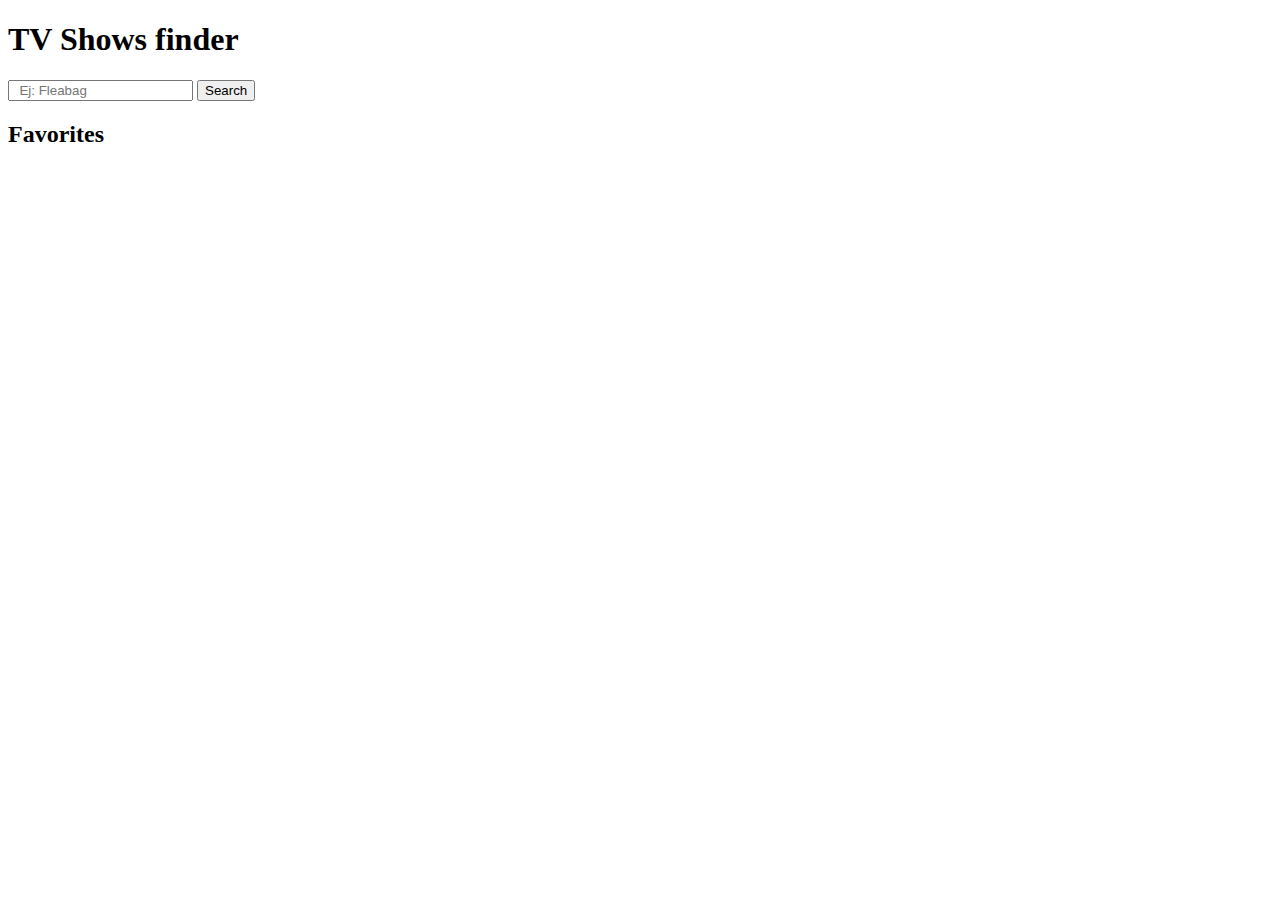
==== src/html/index.html @ 2de186be "fix local storage and styles" ====
<!DOCTYPE html>
<html lang="es">
  <head>
    <meta charset="UTF-8" />
    <meta name="viewport" content="width=device-width, initial-scale=1" />

    <!-- Hind Siliguri -->
    <link rel="preconnect" href="https://fonts.gstatic.com" />
    <link
      href="https://fonts.googleapis.com/css2?family=Hind+Siliguri&display=swap"
      rel="stylesheet"
    />

    <title>TV Shows Finder</title>

    <link rel="stylesheet" href="./assets/css/main.css" />
    <link rel="icon" href="./assets/images/clapper-icon.png" />
  </head>

  <body>
    <main class="main-container">
      <section>
        <h1 class="title1">TV Shows finder</h1>
        <form action="#" class="js-form">
          <input
            type="text"
            name=""
            id=""
            class="input js-input"
            placeholder="  Ej: Fleabag"
          />
          <button class="js-btn button">Search</button>
        </form>
      </section>
      <aside class="favorites js-containerFavorites">
        <h2 class="title2">Favorites</h2>
        <ul class="favorites__list js-favorites-list"></ul>
      </aside class= "movies-container">
      <ul class="movies__list js-movies-list"></ul>
    </main>

    <script src="./assets/js/main.js"></script>
  </body>
</html>
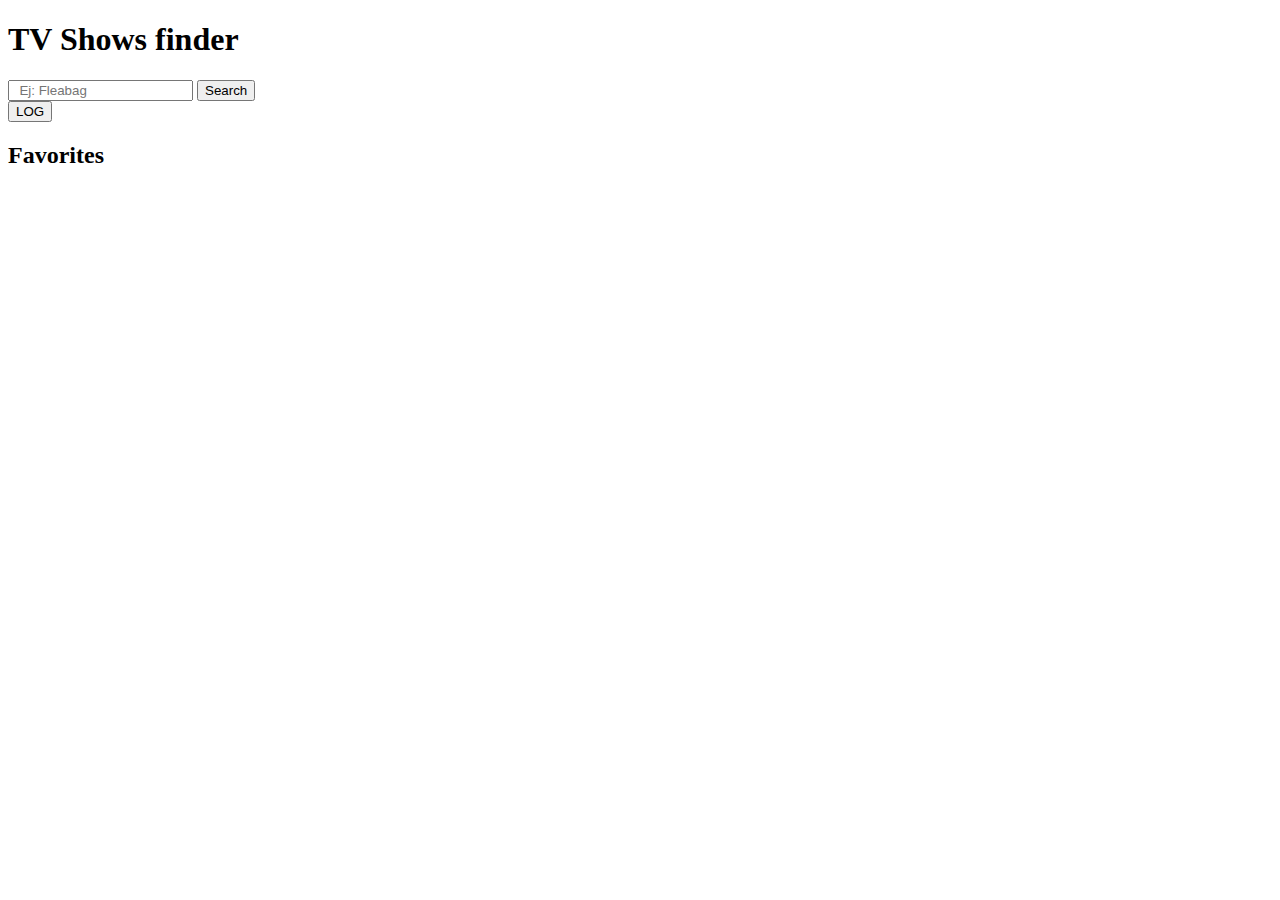
==== commit 82cdde75: "add new branch" ====
--- a/src/html/index.html
+++ b/src/html/index.html
@@ -23,7 +23,7 @@
         <h1 class="title1">TV Shows finder</h1>
         <form action="#" class="js-form">
           <input
-            type="text"
+            type=" text"
             name=""
             id=""
             class="input js-input"
@@ -32,11 +32,14 @@
           <button class="js-btn button">Search</button>
         </form>
       </section>
+
+     
       <aside class="favorites js-containerFavorites">
+        <button class="js-btn button2">LOG</button>  
         <h2 class="title2">Favorites</h2>
         <ul class="favorites__list js-favorites-list"></ul>
-      </aside class= "movies-container">
-      <ul class="movies__list js-movies-list"></ul>
+        </aside class= "movies-container">
+        <ul class="movies__list js-movies-list"></ul>
     </main>
 
     <script src="./assets/js/main.js"></script>
